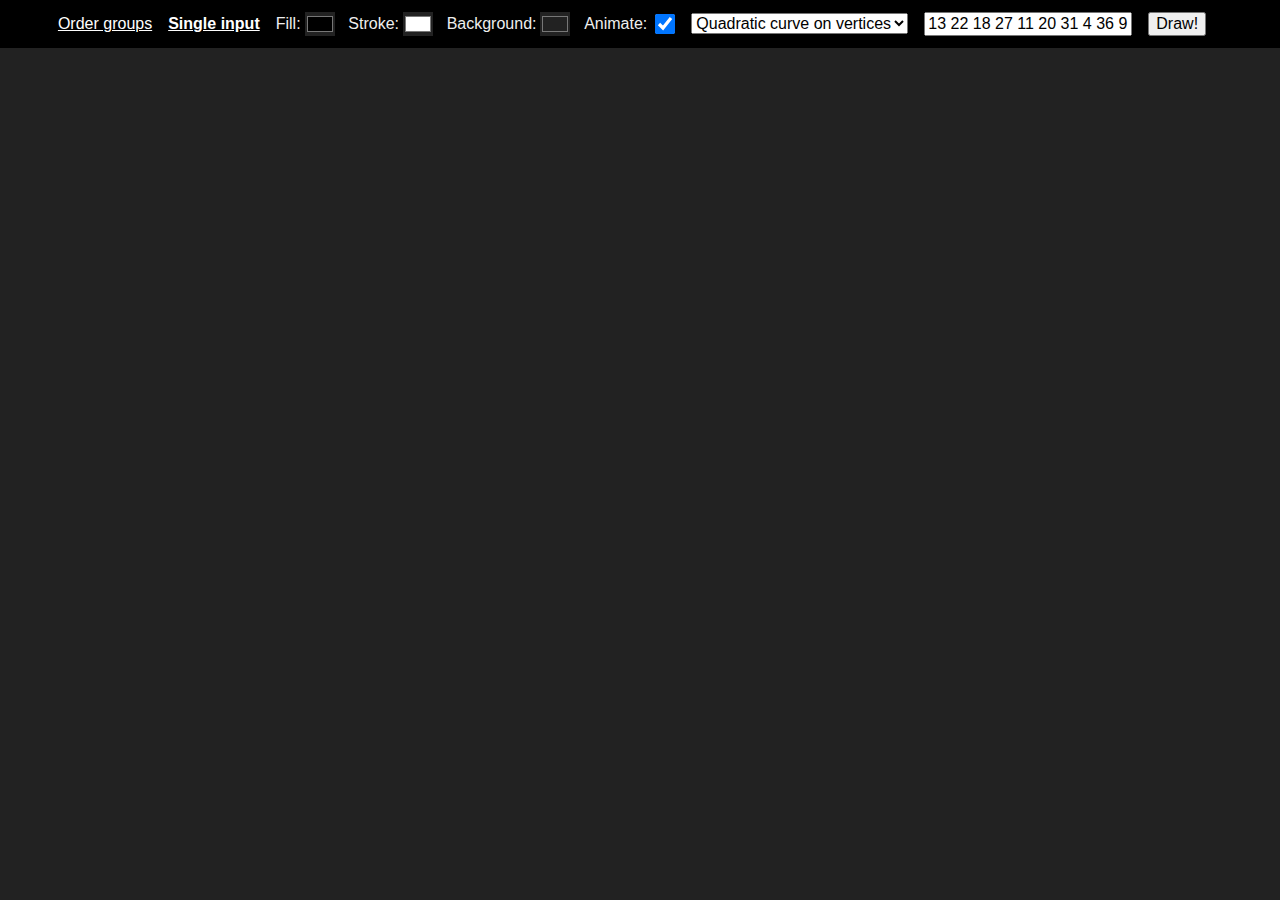
==== input.html @ 5234db55 "cleanup and fix mobile numbers" ====
<!doctype html>
<html lang="en">
<head>
  <meta charset="utf-8">
  <meta name="viewport" content="width=device-width, initial-scale=1.0">
  <title>Magic Squares</title>
  <link rel="stylesheet" href="styles.css">
</head>
<body>
  

<form id="settings">
  <a href="index.html">Order groups</a>
  <a href="input.html" class="active">Single input</a>
  <label for="fillColour">Fill:</label><input type="color" id="fillColour" value="#000000">
  <label for="strokeColour">Stroke:</label><input type="color" id="strokeColour" value="#FFFFFF">
  <label for="backColour">Background:</label><input type="color" id="backColour" value="#222222">
  <label for="animate">Animate:</label><input type="checkbox" id="animate" checked>
  <select id="style-options">
    <option value="straight">Straight polyline</option>
    <option value="quadvertix" selected>Quadratic curve on vertices</option>
    <option value="quadline">Quadratic curve on lines</option>
    <option value="arc">Arc experiment</option>
  </select>
  <input id="values" type="text" placeholder="1 2 3 etc..." value="13 22 18 27 11 20 31 4 36 9 29 2 12 21 14 23 16 25 30 3 5 32 34 7 17 26 10 19 15 24 8 35 28 1 6 33">
  <input type="submit" value="Draw!">
</form>  

  <main>
    <div>
      <p id="constant"></p>
      <table id="grid"></table>
    </div>

    <!-- <p>22 21 24 25 06 07 20 23 27 26 05 04 03 00 17 16 35 34 01 02 19 18 33 32 31 30 08 09 12 15 28 29 10 11 14 13</p> -->

    <!--
      width and height set the size of the element in the HTML page
      viewbox sets the size of the coordinate system for drawing your svg
    -->

    <svg id="single-x">
      <polyline id="lines" fill="none" stroke="black" points=""/>
    </svg>

    <!-- 20 17 24 27 7 10 14 23 33 30 4 1 9 0 16 13 35 32 3 6 22 19 29 26 34 31 2 5 12 21 25 28 8 11 18 15  -->

    <!--
      <svg id="order-6" viewBox="0 0 700 700">
      <rect fill="none" stroke="black" x="0" y="0" width="700" height="700"/>
      <polyline fill="none" stroke="black" 
        points="200,300 100,400 200,400 100,300 600,200 500,200 500,100 600,100 300,500 400,500 300,600 400,600 500,500 600,600 500,600 600,500 400,300 300,300 400,400 300,400 100,200 200,100 100,100 200,200 300,100 400,100 400,200 300,200 100,600 200,600 200,500 100,500 600,400 500,400 600,300 500,300 200,300"/>
      </svg>
    -->

    <!-- 
    22 21 24 25 06 07
    20 23 27 26 05 04
    03 00 17 16 35 34
    01 02 19 18 33 32
    31 30 08 09 12 15
    28 29 10 11 14 13 
    -->
  </main>


<style id="extra_styles"></style>
<script src="input.js"></script>
<script src="animate.js"></script>
<script src="calc.js"></script>
</body>
</html>
---- styles.css ----
html {
  --backColour: #222;
  --textColour: #eee;
  /* --backColour: rgb(7, 41, 62); */
  /* --lineColour: #ccc; */
  /* --lineColour: rgba(112, 108, 189, .5); */
  /* --lineColour: rgb(151, 149, 186); */
  /* --svgFill: red; */
}
body {
  background: var(--backColour);
  color: var(--textColour);
  margin: 0;
  font-family: 'Lucida Sans', 'Lucida Sans Regular', 'Lucida Grande', 'Lucida Sans Unicode', Verdana, sans-serif;
  font-size: 0.9em;
}
#settings { 
  background: #000; 
  padding: .75em 0;
  display: flex; 
  flex-wrap: wrap;
  align-items: center; 
  justify-content: center;
}
select, input, a { 
  /* font-size: 1.15em;  */
  margin-right: 1em; 
}
#settings a {
  color: white;
}
#settings a.active {
  font-weight: bold;
}
input[type="color"] {
  border: none;
  padding: 0;
  width: 30px;
  height: 24px;
  background: var(--backColour);
  font-size: 0.95em;
}
input[type="checkbox"] {
  width: 20px;
  height: 20px;
  border: none;
}
input[type="text"] {
  width: 200px;
}
label {
  margin-right: 4px;
}

table {
  font-family: 'Courier New', Courier, monospace;
  padding: 4px;
  text-align: right;
  vertical-align: middle;
}
.svgGrid table {
  font-size: 12px;
}

.order-xt {
  padding: 15px;
  box-sizing: border-box;
}

.order-xt text {
  font-size: 4.5em;
  stroke: none;
  font-family: 'Courier New', Courier, monospace;
}

.order-x, .order-xt, #single-x {
  width: 100%;
  height: 100%;
  stroke-width: 2;
}
.svgGrid {
  display: flex;
  justify-content: center;
  flex-wrap: wrap;
}

#grid {
  margin: 1em auto;
}
#grid td {
  font-size: 2em;
  padding: 10px;
  text-align: right;
  vertical-align: middle;
}
#constant {
  color: #555;
  font-size: 1.25em;
  text-align: center;
}

/* animate */
[id^="square-"] {
  /* animation: dash 20s linear alternate infinite; */
  animation: dash 20s linear forwards;
}
@keyframes dash {
  to {
    stroke-dashoffset: 0;
  }
}

input, label, select, option, #settings a, 
input:focus, 
select:focus,
option:focus {
  font-size: 16px;
}


@media screen and (min-width: 500px) {
  #single-x {
    width:  50%;
  }
  .order-x, .order-xt {
    width:  200px;
    height: 200px;
  }

  main {
    display: flex;
    align-items: center;
    justify-content: space-around;
  }

}


@media print {

  html {
    --size: calc((100vw - 80px) / 40);
    --marg: calc( ( 100vh - ( var(--size) * 22 ) ) / 2 );
  }

  body {
    margin: var(--marg) 40px;
  }

  #settings {
    display: none;
  }
  .order-x, .order-xt {
    width:  var(--size);
    height: var(--size);
  }

  .order-xt {
    padding: 0px;
  }


}
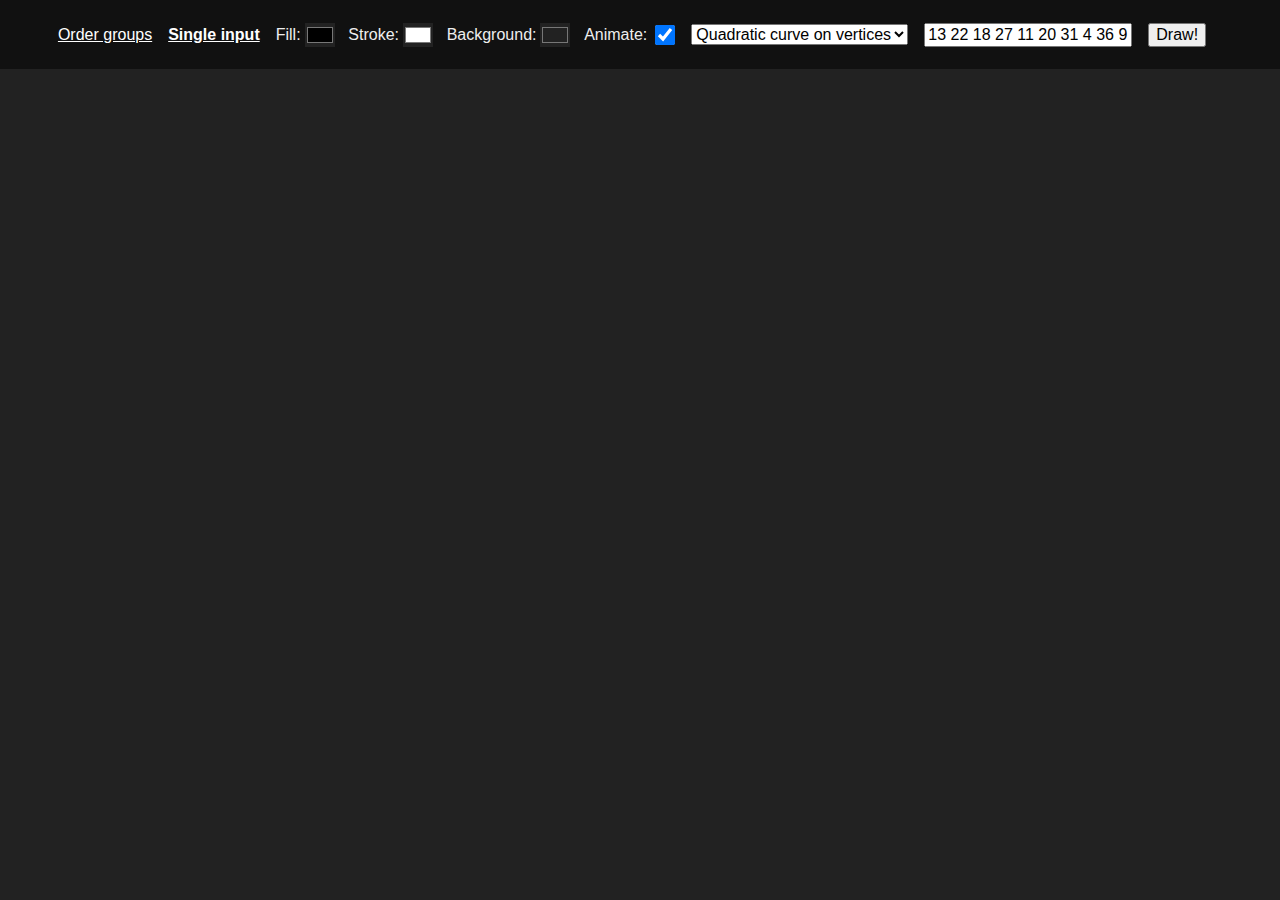
==== commit 7e777da5: "fix animation issues and work on refactor" ====
--- a/input.html
+++ b/input.html
@@ -4,6 +4,28 @@
   <meta charset="utf-8">
   <meta name="viewport" content="width=device-width, initial-scale=1.0">
   <title>Magic Squares</title>
+  <meta name="description" content="A magic square generator.">
+  <meta name="keywords" content="magic-squares, svg, art">
+  <meta name="author" content="Fania Raczinski, Dave Everitt">
+  <meta name="description" content="A tool for generating animated magic square SVGs.">
+
+  <link rel="apple-touch-icon" sizes="180x180" href="imgs/favicons/apple-touch-icon.png">
+  <link rel="icon" type="image/png" sizes="32x32" href="imgs/favicons/favicon-32x32.png">
+  <link rel="icon" type="image/png" sizes="16x16" href="imgs/favicons/favicon-16x16.png">
+  <link rel="manifest" href="imgs/favicons/site.webmanifest">
+  <link rel="mask-icon" href="imgs/favicons/safari-pinned-tab.svg" color="#b91d47">
+  <link rel="shortcut icon" href="imgs/favicons/favicon.ico">
+  <meta name="apple-mobile-web-app-title" content="MagicSquares">
+  <meta name="application-name" content="MagicSquares">
+  <meta name="msapplication-TileColor" content="#b91d47">
+  <meta name="msapplication-config" content="imgs/favicons/browserconfig.xml">
+  <meta name="theme-color" content="#ffffff">
+
+  <meta property="og:title" content="Magic Squares" />
+  <meta property="og:type" content="website" />
+  <meta property="og:url" content="https://fania.github.io/magic-SVG" />
+  <meta property="og:image" content="imgs/example.png" />
+
   <link rel="stylesheet" href="styles.css">
 </head>
 <body>
@@ -65,6 +87,11 @@
 
 
 <style id="extra_styles"></style>
+<script src="squares/order-4.js"></script>
+<script src="squares/order-4-complete.js"></script>
+<script src="squares/order-5.js"></script>
+<script src="squares/order-6.js"></script>
+<!-- <script src="draw.js"></script> -->
 <script src="input.js"></script>
 <script src="animate.js"></script>
 <script src="calc.js"></script>
--- a/styles.css
+++ b/styles.css
@@ -15,8 +15,9 @@
   font-size: 0.9em;
 }
 #settings { 
-  background: #000; 
-  padding: .75em 0;
+  background: #111; 
+  padding: 1.5em 0;
+  margin-bottom: 2em;
   display: flex; 
   flex-wrap: wrap;
   align-items: center; 
@@ -100,9 +101,10 @@
 }
 
 /* animate */
-[id^="square-"] {
-  /* animation: dash 20s linear alternate infinite; */
-  animation: dash 20s linear forwards;
+/* [id^="square-"] { */
+.animate {
+  animation: dash 20s linear alternate infinite;
+  /* animation: dash 20s linear forwards; */
 }
 @keyframes dash {
   to {
@@ -156,7 +158,7 @@
   }
 
   .order-xt {
-    padding: 0px;
+    padding: 2px;
   }
 
 
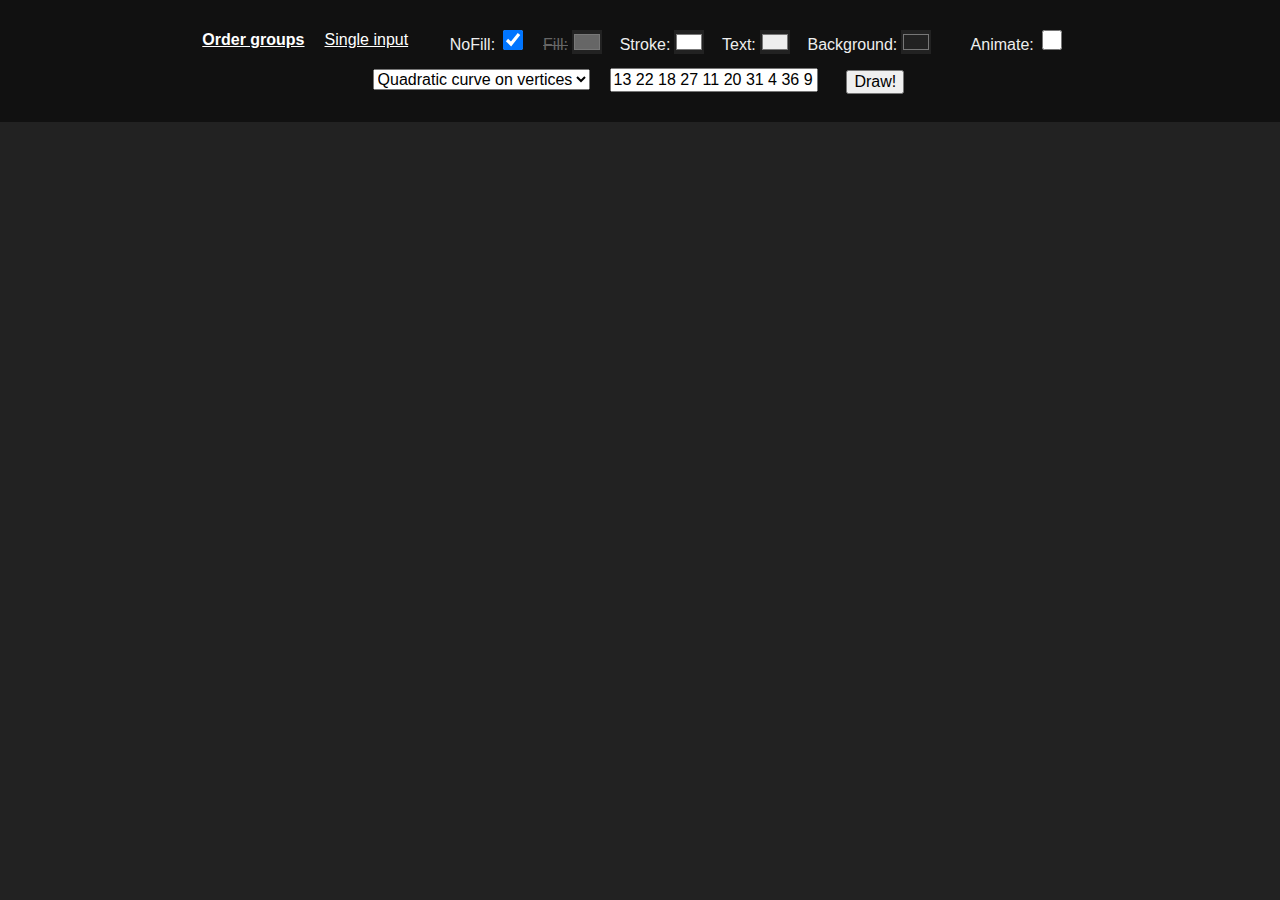
==== commit 066b4a50: "continue merging files" ====
--- a/input.html
+++ b/input.html
@@ -32,19 +32,29 @@
   
 
 <form id="settings">
-  <a href="index.html">Order groups</a>
-  <a href="input.html" class="active">Single input</a>
-  <label for="fillColour">Fill:</label><input type="color" id="fillColour" value="#000000">
-  <label for="strokeColour">Stroke:</label><input type="color" id="strokeColour" value="#FFFFFF">
-  <label for="backColour">Background:</label><input type="color" id="backColour" value="#222222">
-  <label for="animate">Animate:</label><input type="checkbox" id="animate" checked>
-  <select id="style-options">
-    <option value="straight">Straight polyline</option>
-    <option value="quadvertix" selected>Quadratic curve on vertices</option>
-    <option value="quadline">Quadratic curve on lines</option>
-    <option value="arc">Arc experiment</option>
-  </select>
-  <input id="values" type="text" placeholder="1 2 3 etc..." value="13 22 18 27 11 20 31 4 36 9 29 2 12 21 14 23 16 25 30 3 5 32 34 7 17 26 10 19 15 24 8 35 28 1 6 33">
+  <fieldset>
+    <a href="index.html" class="active">Order groups</a>
+    <a href="input.html">Single input</a>
+  </fieldset>
+  <fieldset>
+    <label for="clearFill">NoFill:</label><input type="checkbox" id="clearFill" checked>
+    <label for="fillColour" class="disable">Fill:</label><input type="color" id="fillColour" value="#666666" disabled>
+    <label for="strokeColour">Stroke:</label><input type="color" id="strokeColour" value="#FFFFFF">
+    <label for="textColour">Text:</label><input type="color" id="textColour" value="#EEEEEE">
+    <label for="backColour">Background:</label><input type="color" id="backColour" value="#222222">
+  </fieldset>
+  <fieldset>
+    <label for="animate">Animate:</label><input type="checkbox" id="animate">
+  </fieldset>
+  <fieldset>
+    <select id="style-options">
+      <option value="straight">Straight polyline</option>
+      <option value="quadvertix" selected>Quadratic curve on vertices</option>
+      <option value="quadline">Quadratic curve on lines</option>
+      <option value="arc">Arc experiment</option>
+    </select>
+    <input id="values" type="text" placeholder="1 2 3 etc..." value="13 22 18 27 11 20 31 4 36 9 29 2 12 21 14 23 16 25 30 3 5 32 34 7 17 26 10 19 15 24 8 35 28 1 6 33">
+  </fieldset>
   <input type="submit" value="Draw!">
 </form>  
 
@@ -61,9 +71,11 @@
       viewbox sets the size of the coordinate system for drawing your svg
     -->
 
-    <svg id="single-x">
+    <div id="svgGrid" class="svgGrid"></div>
+
+    <!-- <svg id="single-x">
       <polyline id="lines" fill="none" stroke="black" points=""/>
-    </svg>
+    </svg> -->
 
     <!-- 20 17 24 27 7 10 14 23 33 30 4 1 9 0 16 13 35 32 3 6 22 19 29 26 34 31 2 5 12 21 25 28 8 11 18 15  -->
 
@@ -86,14 +98,17 @@
   </main>
 
 
-<style id="extra_styles"></style>
+<style id="extra_colour_styles"></style>
+<style id="extra_animation_styles"></style>
+<script src="squares/order-3.js"></script>
 <script src="squares/order-4.js"></script>
 <script src="squares/order-4-complete.js"></script>
 <script src="squares/order-5.js"></script>
 <script src="squares/order-6.js"></script>
-<!-- <script src="draw.js"></script> -->
+<script src="colours.js"></script>
+<script src="draw.js"></script>
+<script src="animate.js"></script>
 <script src="input.js"></script>
-<script src="animate.js"></script>
 <script src="calc.js"></script>
 </body>
 </html>--- a/styles.css
+++ b/styles.css
@@ -1,6 +1,6 @@
 html {
-  --backColour: #222;
-  --textColour: #eee;
+  --backColour: #222222;
+  --textColour: #eeeeee;
   /* --backColour: rgb(7, 41, 62); */
   /* --lineColour: #ccc; */
   /* --lineColour: rgba(112, 108, 189, .5); */
@@ -52,6 +52,14 @@
 label {
   margin-right: 4px;
 }
+.disable {
+  color: #666;
+  text-decoration: line-through;
+}
+fieldset {
+  border: none;
+}
+
 
 table {
   font-family: 'Courier New', Courier, monospace;
@@ -79,11 +87,17 @@
   height: 100%;
   stroke-width: 2;
 }
+.arc {
+  stroke-width: 4;
+}
 .svgGrid {
   display: flex;
   justify-content: center;
   flex-wrap: wrap;
 }
+/* svg text {
+  fill: #eeeeee;
+} */
 
 #grid {
   margin: 1em auto;
@@ -103,7 +117,7 @@
 /* animate */
 /* [id^="square-"] { */
 .animate {
-  animation: dash 20s linear alternate infinite;
+  animation: dash 20s ease-in-out alternate infinite;
   /* animation: dash 20s linear forwards; */
 }
 @keyframes dash {
@@ -120,6 +134,21 @@
 }
 
 
+#progressContainer {
+  width: 440px;
+  height: 30px;
+  background: #444;
+  margin: 0 auto;
+}
+#progressBar {
+  /* width: 30%; */
+  width: 0%;
+  height: 100%;
+  background: #ccc;
+}
+
+
+
 @media screen and (min-width: 500px) {
   #single-x {
     width:  50%;
@@ -127,6 +156,11 @@
   .order-x, .order-xt {
     width:  200px;
     height: 200px;
+  }
+
+  main .order-x, main .order-xt {
+    width:  400px;
+    height: 400px;
   }
 
   main {
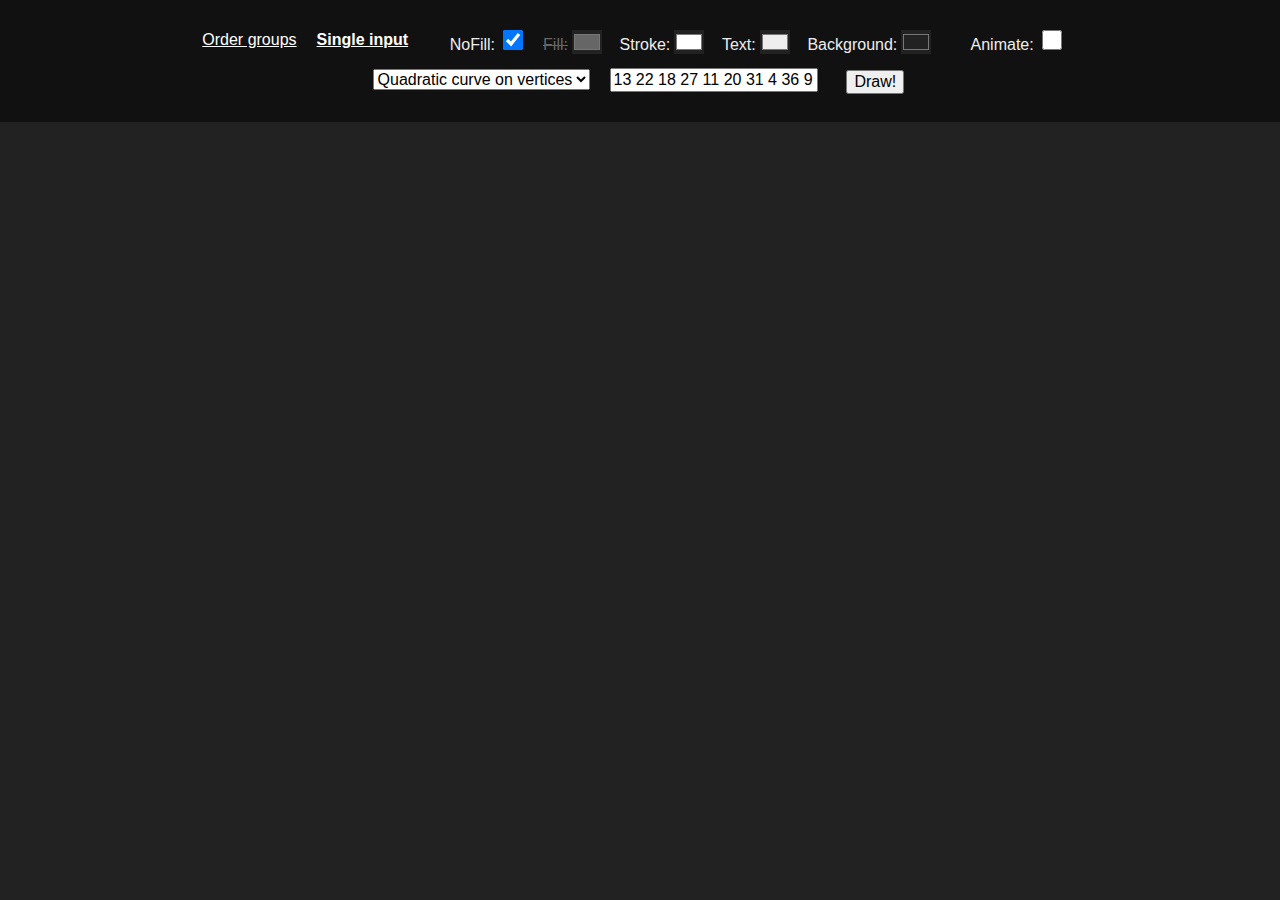
==== commit cd5996f7: "update readme and fix menu active" ====
--- a/input.html
+++ b/input.html
@@ -33,8 +33,8 @@
 
 <form id="settings">
   <fieldset>
-    <a href="index.html" class="active">Order groups</a>
-    <a href="input.html">Single input</a>
+    <a href="index.html">Order groups</a>
+    <a href="input.html" class="active">Single input</a>
   </fieldset>
   <fieldset>
     <label for="clearFill">NoFill:</label><input type="checkbox" id="clearFill" checked>
